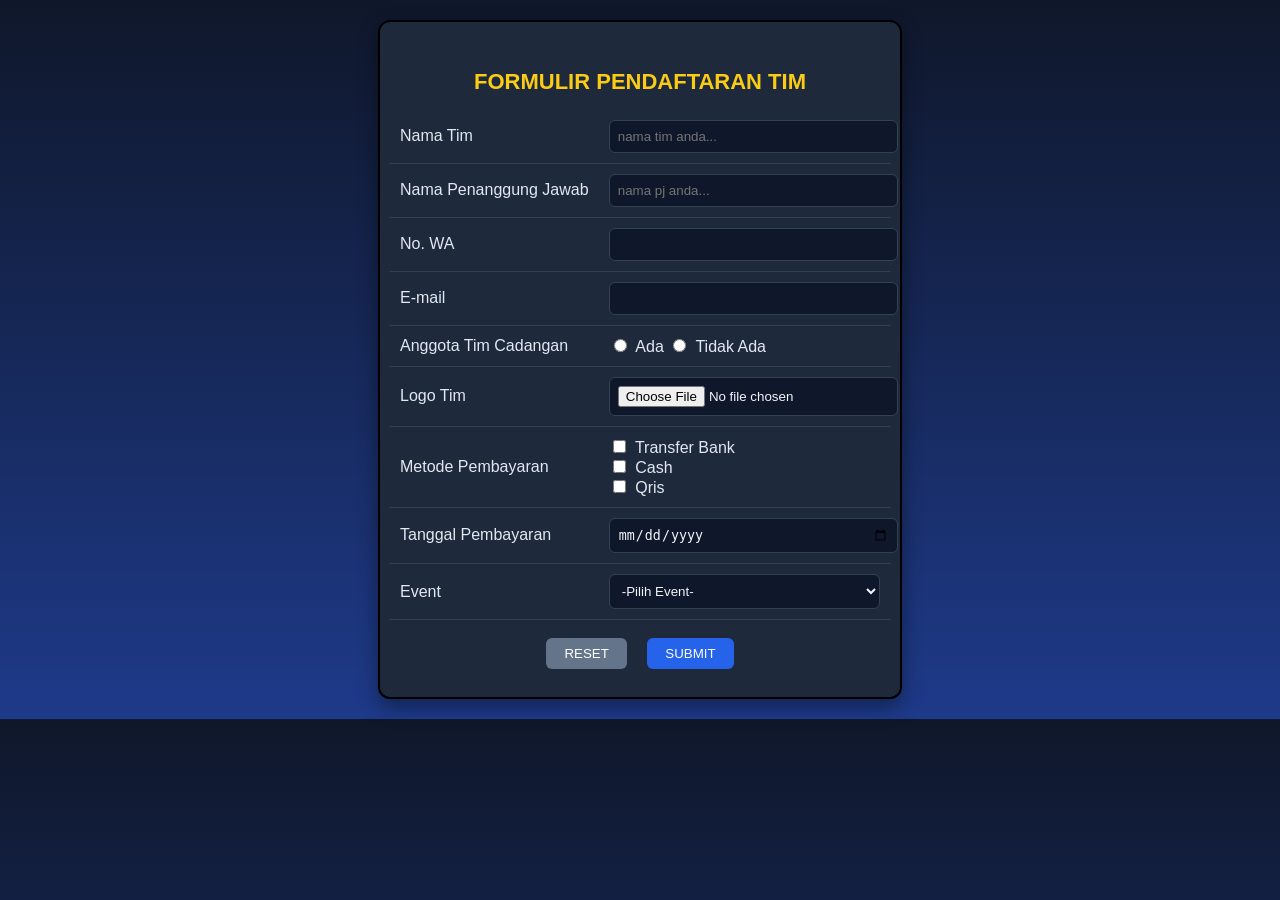
==== form.html @ 3d35a606 "first commit" ====
<!DOCTYPE html>
<html lang="en">
<head>
    <meta charset="UTF-8">
    <meta name="viewport" content="width=device-width, initial-scale=1.0">
    <style>
        body {
            font-family: Arial, Helvetica, sans-serif;
        }
    </style>
    <title>Form Pendaftaran tim Sixfeo</title>
    <link rel="stylesheet" href="sl1.css">

</head>
<body style="text-align: center;">
<fieldset style="display: inline-block; border: 2px solid black; padding: 10px;"> 
<h5>FORMULIR PENDAFTARAN TIM</h5>

<center>
<form method="post">
<table>
    <tr>
        <td>Nama Tim</td>
        <td><input type="text" name="nt" placeholder="nama tim anda..."></td>
    </tr>

    <tr>
        <td>Nama Penanggung Jawab</td>
        <td><input type="text" name="pj" placeholder="nama pj anda..."></td>
    </tr>

    <tr>
        <td>No. WA</td>
        <td><input type="number" name="wa"></td>
    </tr>

    <tr>
        <td>E-mail</td>
        <td><input type="email" name="email"></td>
    </tr>

    <tr>
        <td>Anggota Tim Cadangan</td>
        <td class="no-full">
            <input type="radio" name="tim cadangan" value="A1"> Ada
            <input type="radio" name="tim cadangan" value="A2"> Tidak Ada
        </td>
    </tr>

    <tr>
        <td>Logo Tim</td>
        <td><input type="file" name="foto" accept="image/*"></td>
    </tr>

    <tr>
        <td>Metode Pembayaran</td>
        <td class="no-full">
            <input type="checkbox" name="p1"> Transfer Bank<br>
            <input type="checkbox" name="p2"> Cash<br>
            <input type="checkbox" name="p3"> Qris
        </td>
    </tr>

    <tr>
        <td>Tanggal Pembayaran</td>
        <td><input type="date" name="tanggalpembayaran"></td>
    </tr>

    <tr>
        <td>Event</td>
        <td>
            <select name="Event">
                <option disabled selected>-Pilih Event-</option>
                <option>Sixfeo Vol 3</option>
                <option>Sixfeo Vol 4</option>
                <option>Sixfeo Vol 5</option>
                <option>Sixfeo Vol 6</option>
            </select>
        </td>
    </tr>

    <tr>
        <td colspan="2" class="center-btn">
            <input type="reset" value="RESET">
            <input type="submit" value="SUBMIT">
        </td>
    </tr>
</table>
</form>
</center>
</fieldset>

</body>
</html>
---- sl1.css ----
body {
    font-family: Arial, Helvetica, sans-serif;
    background: linear-gradient(to bottom, #0f172a, #1e3a8a);
    margin: 0;
    padding: 20px;
    color: #f1f5f9;
}
h5 {
    text-align: center;
    font-size: 22px;
    color: #facc15;
    margin-bottom: 15px;
}
fieldset {
    background: #1e293b;
    border-radius: 12px;
    border: none;
    padding: 20px;
    box-shadow: 0 8px 20px rgba(0,0,0,0.4);
}
table {
    border-collapse: collapse;
    width: 500px;
    background-color: transparent;
}
td {
    padding: 10px;
    border-bottom: 1px solid #334155;
    color: #e2e8f0;
}
input, select {
    width: 100%;
    padding: 8px;
    border-radius: 6px;
    border: 1px solid #334155;
    background: #0f172a;
    color: #f1f5f9;
    outline: none;
}
input:focus, select:focus {
    border-color: #facc15;
}
.no-full input {
    width: auto;
    margin-right: 5px;
}
.center-btn {
    text-align: center;
    border: none;
}
.center-btn input {
    width: auto;
    padding: 8px 18px;
    margin: 8px;
    border: none;
    border-radius: 6px;
    cursor: pointer;
    background: #2563eb;
    color: white;
    transition: 0.3s;
}
.center-btn input:hover {
    background: #1d4ed8;
    transform: scale(1.05);
}
.center-btn input[type="reset"] {
    background: #64748b;
}
.center-btn input[type="reset"]:hover {
    background: #475569;
}
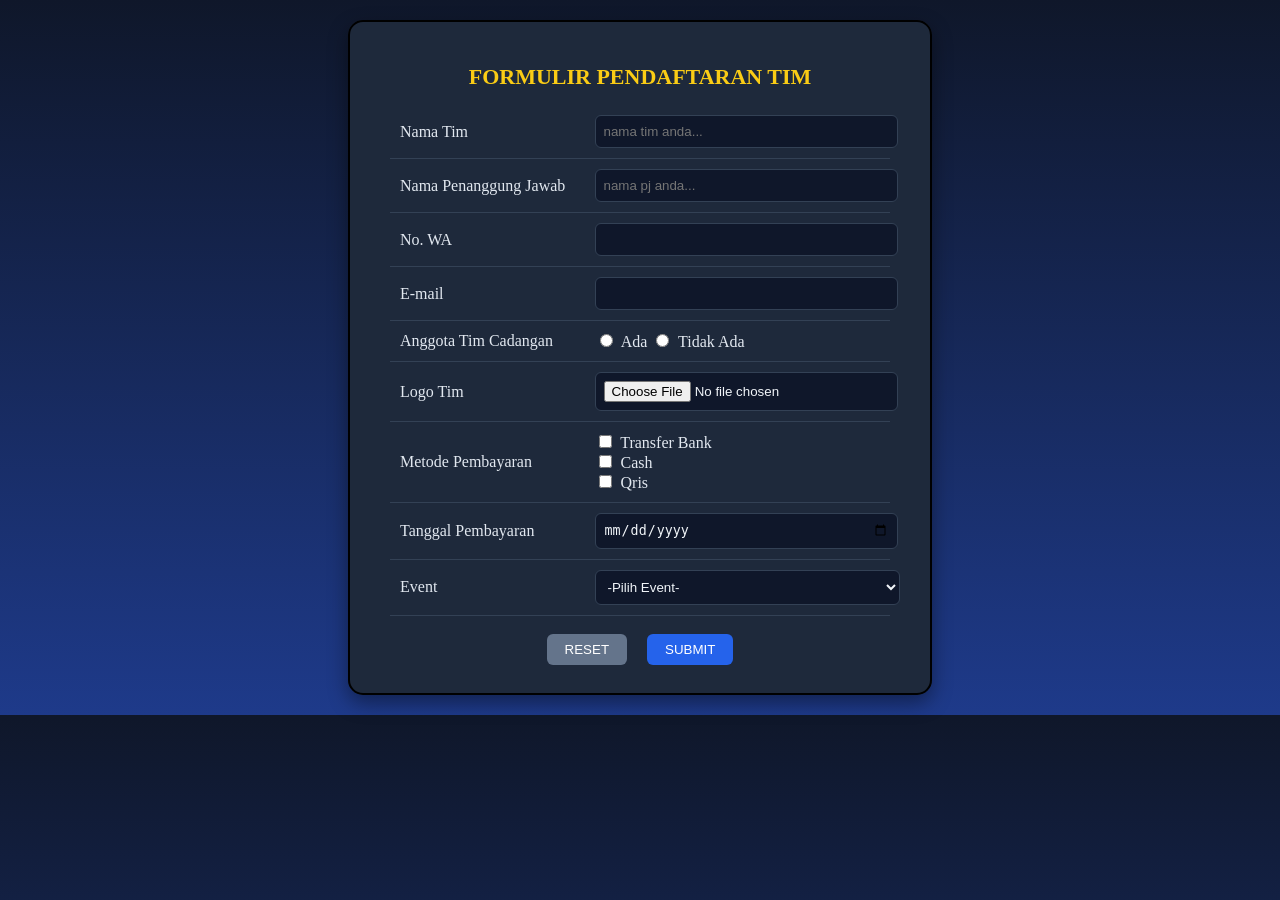
==== commit 4ada2257: "test" ====
--- a/form.html
+++ b/form.html
@@ -13,82 +13,80 @@
 
 </head>
 <body style="text-align: center;">
-<fieldset style="display: inline-block; border: 2px solid black; padding: 10px;"> 
-<h5>FORMULIR PENDAFTARAN TIM</h5>
+    <fieldset style="display: inline-block; border: 2px solid black;"> 
+        <h5>FORMULIR PENDAFTARAN TIM</h5>
+        <center>
+            <form method="post">
+                <table>
+                    <tr>
+                        <td>Nama Tim</td>
+                        <td><input type="text" name="nt" placeholder="nama tim anda..."></td>
+                    </tr>
 
-<center>
-<form method="post">
-<table>
-    <tr>
-        <td>Nama Tim</td>
-        <td><input type="text" name="nt" placeholder="nama tim anda..."></td>
-    </tr>
+                    <tr>
+                        <td>Nama Penanggung Jawab</td>
+                        <td><input type="text" name="pj" placeholder="nama pj anda..."></td>
+                    </tr>
 
-    <tr>
-        <td>Nama Penanggung Jawab</td>
-        <td><input type="text" name="pj" placeholder="nama pj anda..."></td>
-    </tr>
+                    <tr>
+                        <td>No. WA</td>
+                        <td><input type="number" name="wa"></td>
+                    </tr>
 
-    <tr>
-        <td>No. WA</td>
-        <td><input type="number" name="wa"></td>
-    </tr>
+                    <tr>
+                        <td>E-mail</td>
+                        <td><input type="email" name="email"></td>
+                    </tr>
 
-    <tr>
-        <td>E-mail</td>
-        <td><input type="email" name="email"></td>
-    </tr>
+                    <tr>
+                        <td>Anggota Tim Cadangan</td>
+                        <td class="no-full">
+                            <input type="radio" name="tim cadangan" value="A1"> Ada
+                            <input type="radio" name="tim cadangan" value="A2"> Tidak Ada
+                        </td>
+                    </tr>
 
-    <tr>
-        <td>Anggota Tim Cadangan</td>
-        <td class="no-full">
-            <input type="radio" name="tim cadangan" value="A1"> Ada
-            <input type="radio" name="tim cadangan" value="A2"> Tidak Ada
-        </td>
-    </tr>
+                    <tr>
+                        <td>Logo Tim</td>
+                        <td><input type="file" name="foto" accept="image/*"></td>
+                    </tr>
 
-    <tr>
-        <td>Logo Tim</td>
-        <td><input type="file" name="foto" accept="image/*"></td>
-    </tr>
+                    <tr>
+                        <td>Metode Pembayaran</td>
+                        <td class="no-full">
+                            <input type="checkbox" name="p1"> Transfer Bank<br>
+                            <input type="checkbox" name="p2"> Cash<br>
+                            <input type="checkbox" name="p3"> Qris
+                        </td>
+                    </tr>
 
-    <tr>
-        <td>Metode Pembayaran</td>
-        <td class="no-full">
-            <input type="checkbox" name="p1"> Transfer Bank<br>
-            <input type="checkbox" name="p2"> Cash<br>
-            <input type="checkbox" name="p3"> Qris
-        </td>
-    </tr>
+                    <tr>
+                        <td>Tanggal Pembayaran</td>
+                        <td><input type="date" name="tanggalpembayaran"></td>
+                    </tr>
 
-    <tr>
-        <td>Tanggal Pembayaran</td>
-        <td><input type="date" name="tanggalpembayaran"></td>
-    </tr>
+                    <tr>
+                        <td>Event</td>
+                        <td>
+                            <select name="Event">
+                                <option disabled selected>-Pilih Event-</option>
+                                <option>Sixfeo Vol 3</option>
+                                <option>Sixfeo Vol 4</option>
+                                <option>Sixfeo Vol 5</option>
+                                <option>Sixfeo Vol 6</option>
+                            </select>
+                        </td>
+                    </tr>
 
-    <tr>
-        <td>Event</td>
-        <td>
-            <select name="Event">
-                <option disabled selected>-Pilih Event-</option>
-                <option>Sixfeo Vol 3</option>
-                <option>Sixfeo Vol 4</option>
-                <option>Sixfeo Vol 5</option>
-                <option>Sixfeo Vol 6</option>
-            </select>
-        </td>
-    </tr>
-
-    <tr>
-        <td colspan="2" class="center-btn">
-            <input type="reset" value="RESET">
-            <input type="submit" value="SUBMIT">
-        </td>
-    </tr>
-</table>
-</form>
-</center>
-</fieldset>
-
+                    <tr>
+                        <td colspan="2" class="center-btn">
+                            <input type="reset" value="RESET">
+                            <input type="submit" value="SUBMIT">
+                        </td>
+                    </tr>
+                </table>
+            </form>
+        </center>
+    </fieldset>
 </body>
 </html>
--- a/sl1.css
+++ b/sl1.css
@@ -1,5 +1,5 @@
 body {
-    font-family: Arial, Helvetica, sans-serif;
+    font-family: Calibri;
     background: linear-gradient(to bottom, #0f172a, #1e3a8a);
     margin: 0;
     padding: 20px;
@@ -13,9 +13,8 @@
 }
 fieldset {
     background: #1e293b;
-    border-radius: 12px;
-    border: none;
-    padding: 20px;
+    border-radius: 15px;
+    padding-inline: 40px;
     box-shadow: 0 8px 20px rgba(0,0,0,0.4);
 }
 table {
@@ -28,8 +27,18 @@
     border-bottom: 1px solid #334155;
     color: #e2e8f0;
 }
-input, select {
+input {
     width: 100%;
+    padding: 8px;
+    border-radius: 6px;
+    border: 1px solid #334155;
+    background: #0f172a;
+    color: #f1f5f9;
+    outline: none;
+}
+
+select {
+    width: 107%;
     padding: 8px;
     border-radius: 6px;
     border: 1px solid #334155;
